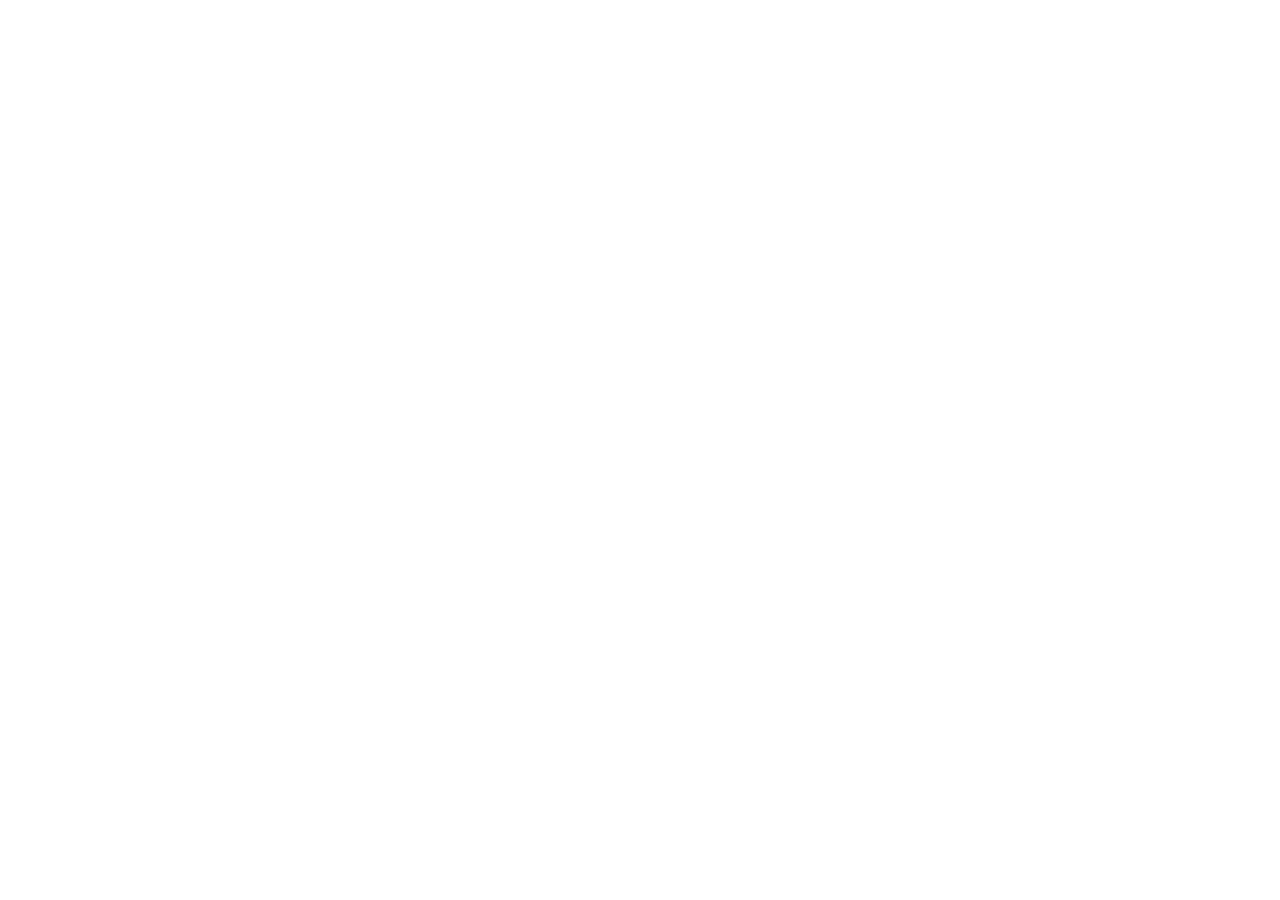
==== projectpage/index.html @ 62c14070 "chore: created file for github page" ====
<!DOCTYPE html>
<html lang = "en">
<head> <!--headers and titles-->
    <meta charset = "UTF-8">
    <meta name = "viewport" content = "width = device-width, initial-scale = 1.0">
    <title>[2by2] BIR Tax Collection</title>
    <link rel = "stylesheet" type = "text/css" href = "styles.css">
</head>

<body>
    <header id = "top">
</body>
</html>
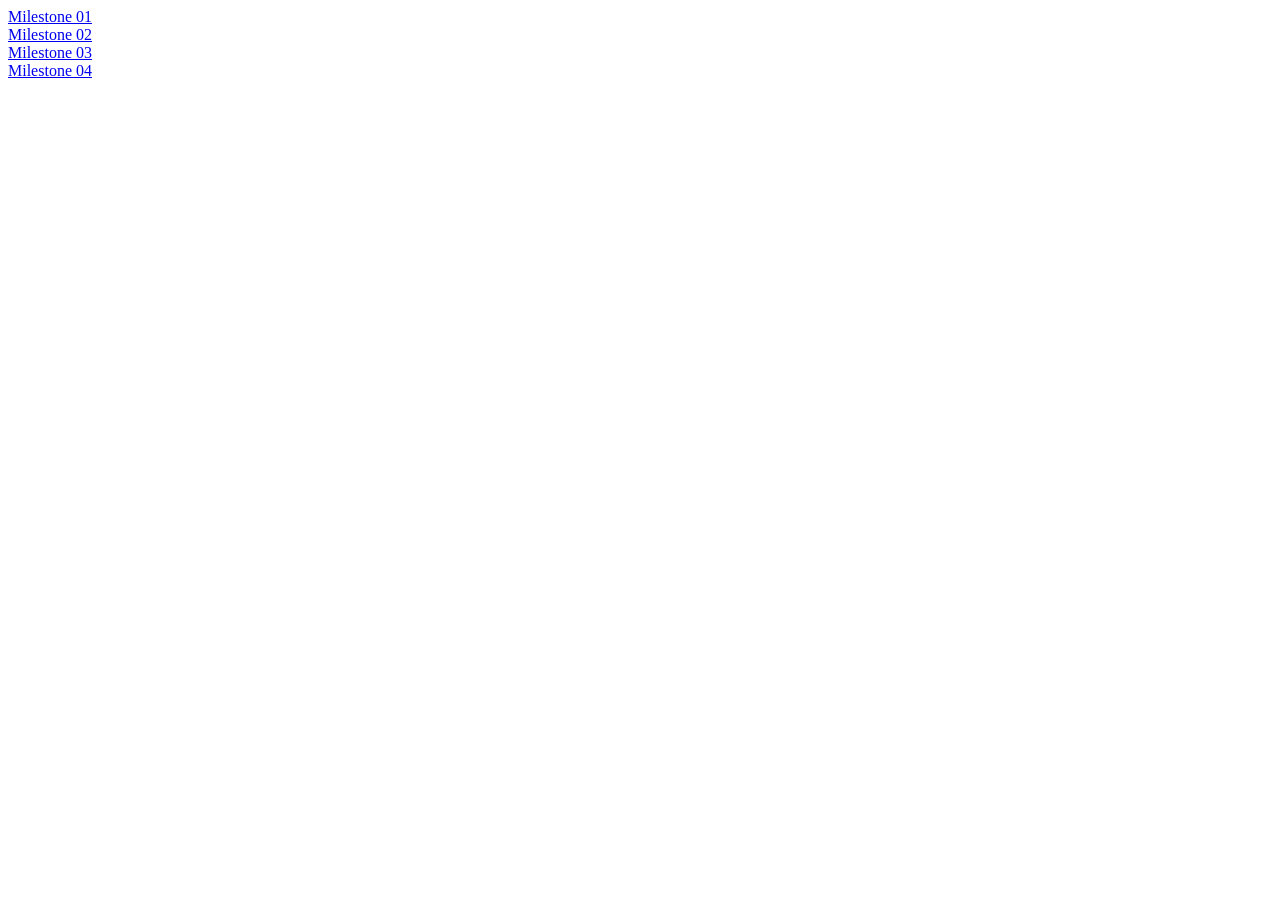
==== commit 65c8dfa3: "chore: created container for navigation" ====
--- a/projectpage/index.html
+++ b/projectpage/index.html
@@ -8,6 +8,13 @@
 </head>
 
 <body>
-    <header id = "top">
+    <header id = "top"> <!--header part-->
+        <div class = "nav-container"> <!--navigation container-->
+            <div class = "nav-item"><a href = "#milestone01">Milestone 01</a></div>
+            <div class = "nav-item"><a href = "#milestone02">Milestone 02</a></div>
+            <div class = "nav-item"><a href = "#milestone03">Milestone 03</a></div>
+            <div class = "nav-item"><a href = "#milestone04">Milestone 04</a></div>
+        </div>
+    </header>
 </body>
 </html>
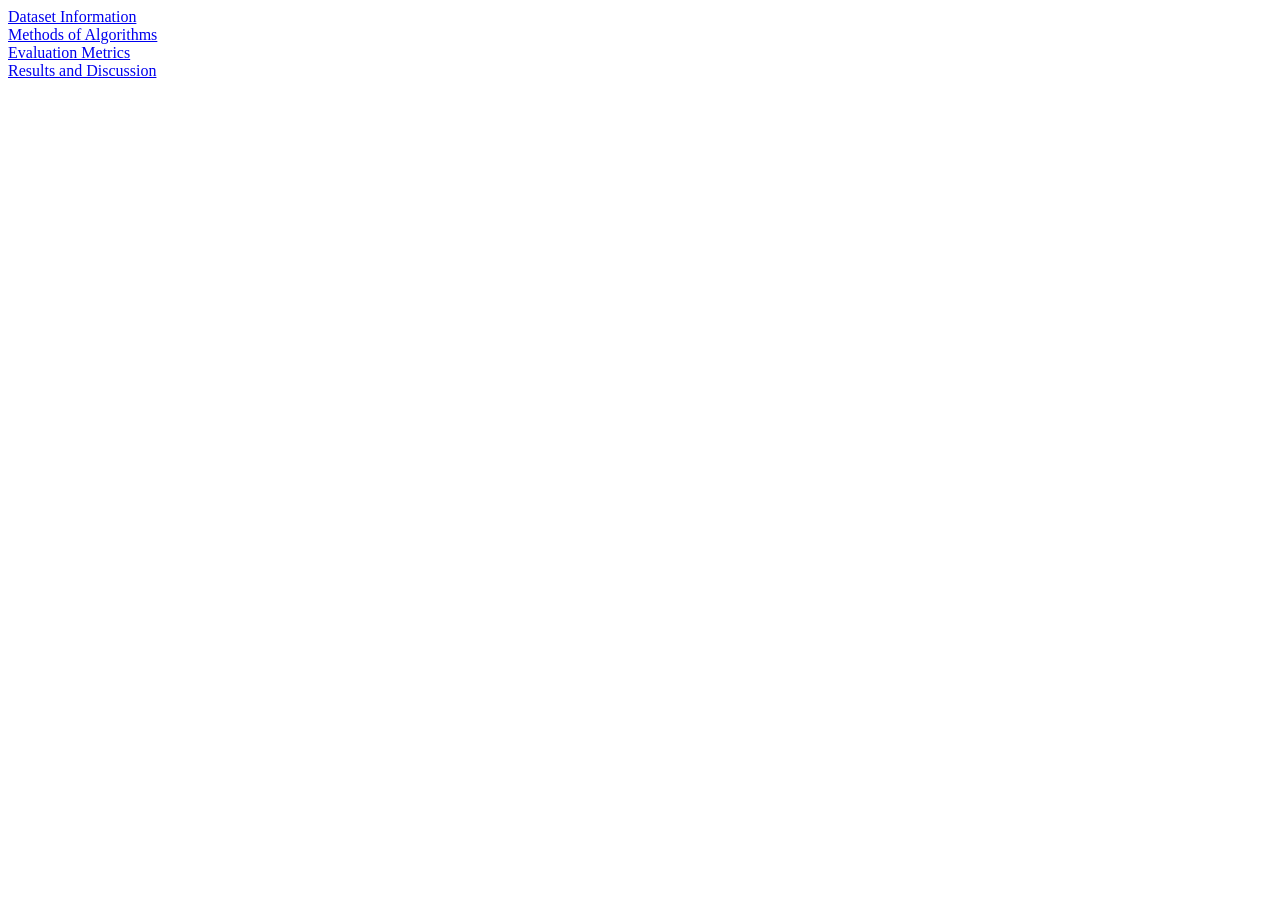
==== commit 54ad5a0d: "chore: divided navigation part into 4" ====
--- a/projectpage/index.html
+++ b/projectpage/index.html
@@ -10,10 +10,10 @@
 <body>
     <header id = "top"> <!--header part-->
         <div class = "nav-container"> <!--navigation container-->
-            <div class = "nav-item"><a href = "#milestone01">Milestone 01</a></div>
-            <div class = "nav-item"><a href = "#milestone02">Milestone 02</a></div>
-            <div class = "nav-item"><a href = "#milestone03">Milestone 03</a></div>
-            <div class = "nav-item"><a href = "#milestone04">Milestone 04</a></div>
+            <div class = "nav-item"><a href = "#dataset">Dataset Information</a></div>
+            <div class = "nav-item"><a href = "#methods">Methods of Algorithms</a></div>
+            <div class = "nav-item"><a href = "#evaluation">Evaluation Metrics</a></div>
+            <div class = "nav-item"><a href = "#results">Results and Discussion</a></div>
         </div>
     </header>
 </body>
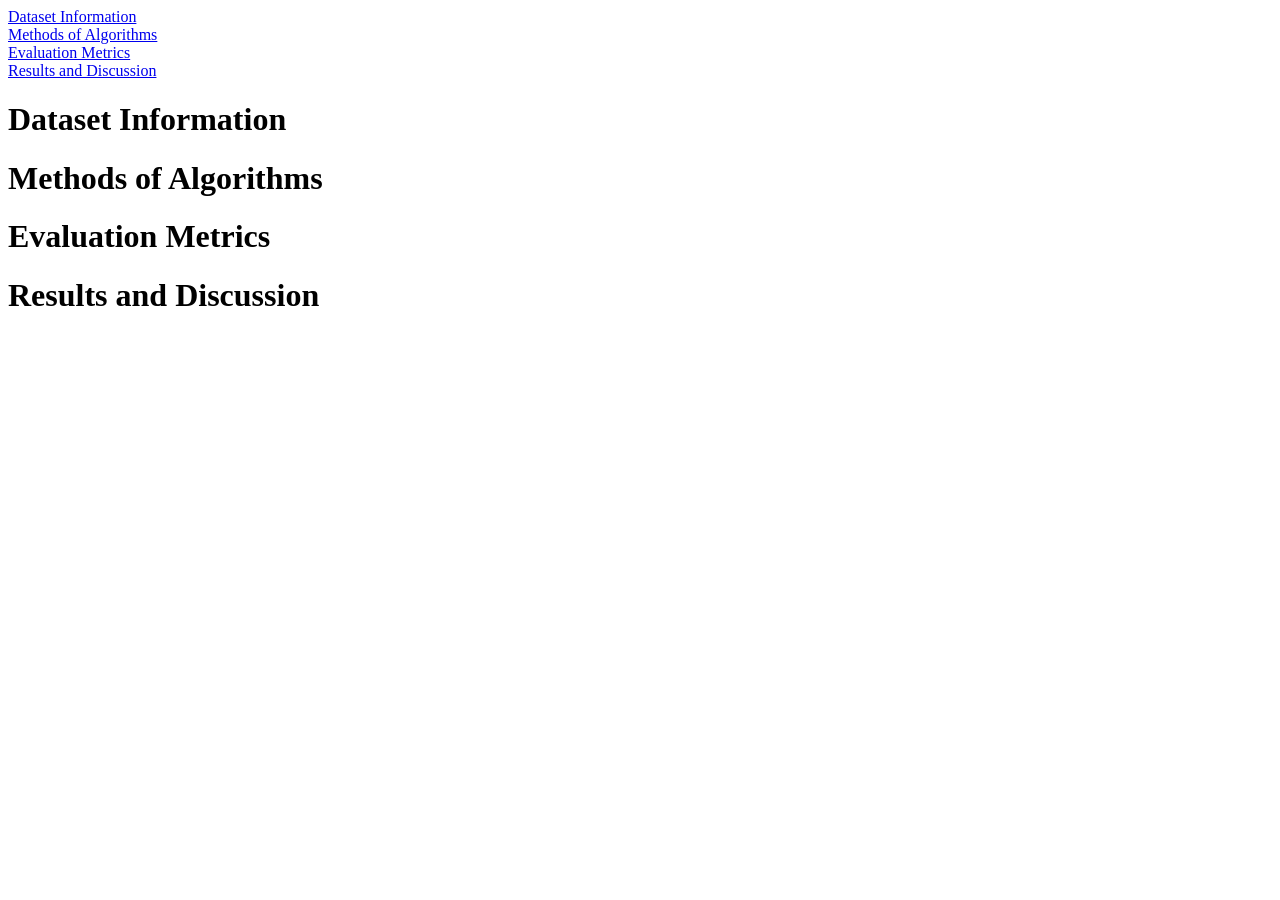
==== commit ba052251: "chore: created divisions for each nav item" ====
--- a/projectpage/index.html
+++ b/projectpage/index.html
@@ -16,5 +16,29 @@
             <div class = "nav-item"><a href = "#results">Results and Discussion</a></div>
         </div>
     </header>
+
+    <div id = "datasets" class = "datasets">
+        <h1>Dataset Information</h1>
+        
+    </div>
+    
+    <div id = "methods" class = "methods">
+        <h1>Methods of Algorithms</h1>
+        
+    </div>
+    
+    <div id = "evaluation" class = "evaluation">
+        <h1>Evaluation Metrics</h1>
+        
+    </div>
+    
+    <div id = "results" class = "results">
+        <h1>Results and Discussion</h1>
+        
+    </div>
+
+    <footer id = "bottom">
+
+    </footer>
 </body>
 </html>
